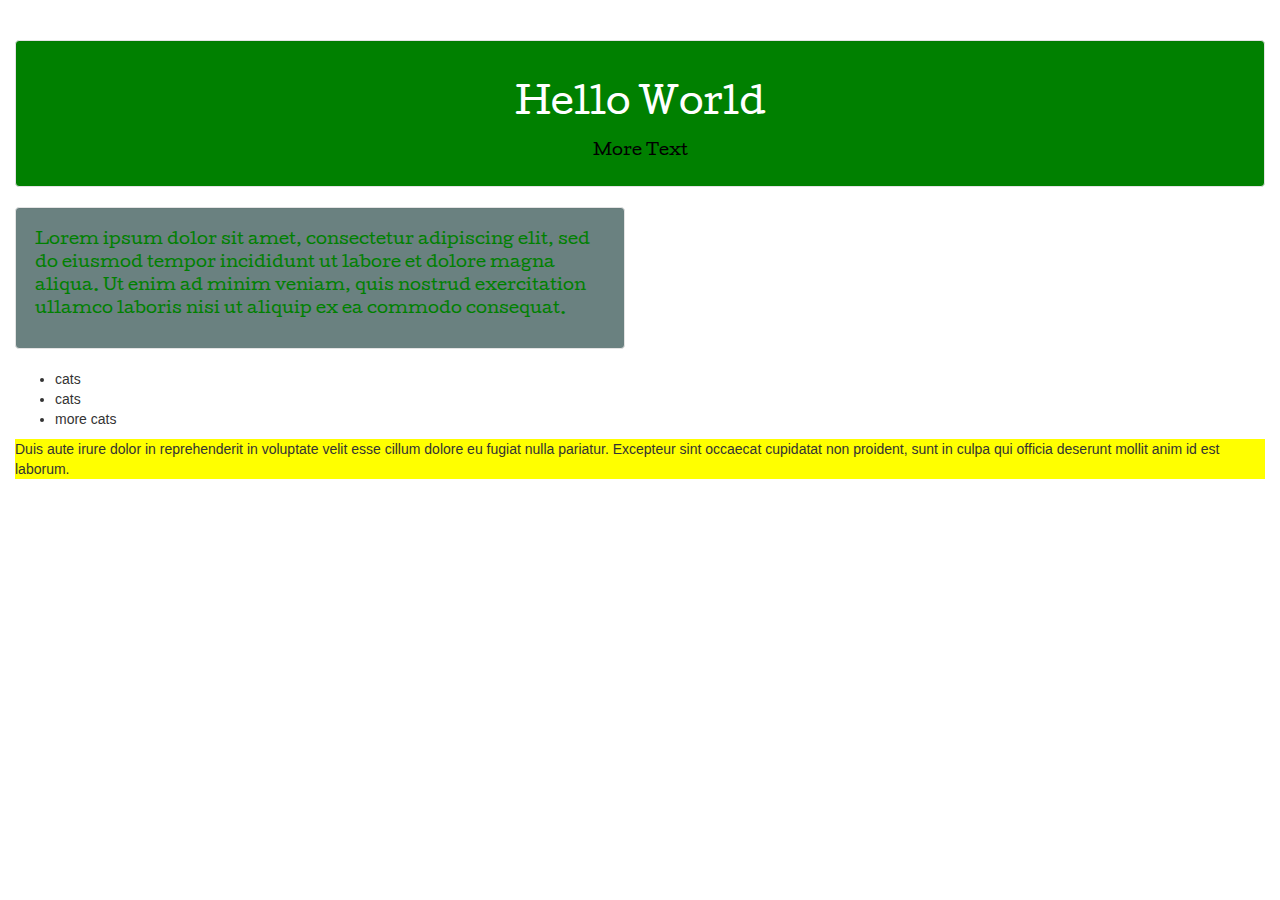
==== Tribute_page.html @ aeac9c0e "fixed bootstrap in Tribute_page.html" ====
<link href='https://fonts.googleapis.com/css?family=Cutive' rel='stylesheet'>
<link rel="stylesheet" href="http://maxcdn.bootstrapcdn.com/bootstrap/3.3.1/css/bootstrap.min.css"/>

<!--
    padding: 20px 100px 5px 100px;
    border-color: green;
    border-width: 10px;
    border-style: solid;
    border-radius: 5px;
    -->

<style>
body {
  margin-top: 40px;
}
  #random-well {
    background-color: blue;
  }
  .blue-box {
    background-color: blue;
    padding: 20px 40px 20px 40px;
  }
  #info-text {
    font-family: Cutive;
    font-size: 16px;
    background-color: #6A8180;
  }
  #title-well {
    font-family:Cutive;
    text-align: center;
    text-color: blue;
    font-size: 32px;
    background-color: green;

  }
  .green-text {
    color:green;
  }
  .white-text {
    color: #FFFFFF;
  }
  .additional-title {
    color: #000000;
    font-size: 16px;
  }
  .main-text {
    background-color: yellow;
  }
</style>
<body>
<div class="container-fluid">
    <div class="well" id="title-well">
      <h1 class="white-text">Hello World</h1>
      <h2 class="additional-title">More Text</h2>
    </div>
    <div class="row">
      <div class="col-md-6">
        <div class="well" id="info-text">
          <p class="green-text">  Lorem ipsum dolor sit amet, consectetur adipiscing elit, sed do eiusmod tempor incididunt ut labore et dolore magna aliqua. Ut enim ad minim veniam, quis nostrud exercitation ullamco laboris nisi ut aliquip ex ea commodo consequat.</p>
        </div>
        <div>
          <ul>
            <li>cats</li>
            <li>cats</li>
            <li>more cats</li>
          </ul>
        </div>
      </div>
    </div>
    <p class="main-text">  Duis aute irure dolor in reprehenderit in voluptate velit esse cillum dolore eu fugiat nulla pariatur. Excepteur sint occaecat cupidatat non proident, sunt in culpa qui officia deserunt mollit anim id est laborum.</p>

</div>
</body>
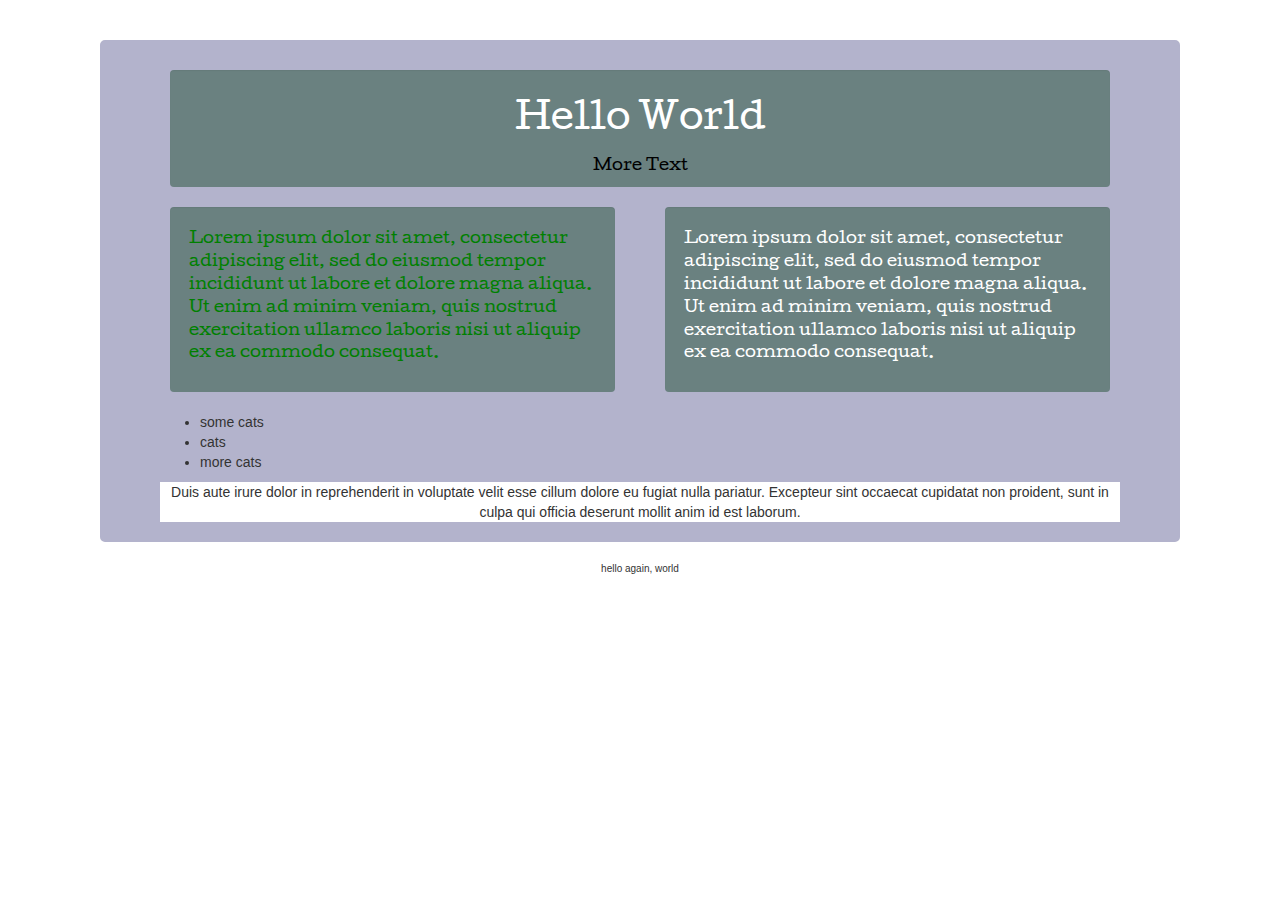
==== commit afe5f5ae: "Messed around with atom settings on laptop. Minor changes to font sizes." ====
--- a/Tribute_page.html
+++ b/Tribute_page.html
@@ -1,73 +1,95 @@
 <link href='https://fonts.googleapis.com/css?family=Cutive' rel='stylesheet'>
 <link rel="stylesheet" href="http://maxcdn.bootstrapcdn.com/bootstrap/3.3.1/css/bootstrap.min.css"/>
 
-<!--
-    padding: 20px 100px 5px 100px;
-    border-color: green;
-    border-width: 10px;
-    border-style: solid;
-    border-radius: 5px;
-    -->
 
 <style>
-body {
-  margin-top: 40px;
-}
-  #random-well {
-    background-color: blue;
-  }
-  .blue-box {
-    background-color: blue;
-    padding: 20px 40px 20px 40px;
-  }
-  #info-text {
-    font-family: Cutive;
-    font-size: 16px;
-    background-color: #6A8180;
-  }
-  #title-well {
-    font-family:Cutive;
-    text-align: center;
-    text-color: blue;
-    font-size: 32px;
-    background-color: green;
+    body {
+        margin-top: 40px;
+    }
+    #title-well {
+        font-family:Cutive;
+        text-align: center;
+        text-color: blue;
+        font-size: 42px;
+        background-color: #6A8180;
+        margin: 20px 10px 20px 10px;
+        padding:  5px;
+        border-width: 0px;
+    }
+    #left-info-text {
+        font-family: Cutive;
+        font-size: 16px;
+        background-color: #6A8180;
+        margin: 0px 10px 20px 10px;
+        border-width: 0px;
+    }
+    #right-info-text {
+        font-family: Cutive;
+        font-size: 16px;
+        background-color: #6A8180;
+        margin: 0px 10px 20px 10px;
+        border-width: 0px;
+    }
+    .container-fluid {
+        margin: 0px 100px 20px 100px;
+        background-color: #B3B3CC;
+        border-color: #B3B3CC;
+        border-width: 10px;
+        border-style: solid;
+        border-radius: 5px;
+        padding-left: 50px;
+        padding-right: 50px;
+    }
+    .green-text {
+        color:green;
+    }
+    .white-text {
+        color: #FFFFFF;
+    }
+    .additional-title {
+        color: #000000;
+        font-size: 16px;
+        padding: 0px;
+    }
+    .main-text {
+        background-color: white;
+        text-align: center;
+    }
+    .bottom-text {
+        font-size: 10;
+        text-align: center;
+    }
+</style>
 
-  }
-  .green-text {
-    color:green;
-  }
-  .white-text {
-    color: #FFFFFF;
-  }
-  .additional-title {
-    color: #000000;
-    font-size: 16px;
-  }
-  .main-text {
-    background-color: yellow;
-  }
-</style>
 <body>
-<div class="container-fluid">
-    <div class="well" id="title-well">
-      <h1 class="white-text">Hello World</h1>
-      <h2 class="additional-title">More Text</h2>
+    <div class="container-fluid">
+        <div class="well" id="title-well">
+            <h1 class="white-text">Hello World</h1>
+            <h2 class="additional-title">More Text</h2>
+        </div>
+        <div class="row">
+            <div class="col-md-6">
+                <div class="well" id="left-info-text">
+                    <p class="green-text">  Lorem ipsum dolor sit amet, consectetur adipiscing elit, sed do eiusmod tempor incididunt ut labore et dolore magna aliqua. Ut enim ad minim veniam, quis nostrud exercitation ullamco laboris nisi ut aliquip ex ea commodo consequat.</p>
+                </div>
+            </div>
+            <div class="col-md-6">
+                <div class="well" id="right-info-text">
+                    <p class="white-text">  Lorem ipsum dolor sit amet, consectetur adipiscing elit, sed do eiusmod tempor incididunt ut labore et dolore magna aliqua. Ut enim ad minim veniam, quis nostrud exercitation ullamco laboris nisi ut aliquip ex ea commodo consequat.</p>
+                </div>
+            </div>
+        </div>
+        <div row="row">
+            <ul>
+                <li>some cats</li>
+                <li>cats</li>
+                <li>more cats</li>
+            </ul>
+        </div>
+        <p class="main-text">  Duis aute irure dolor in reprehenderit in voluptate velit esse cillum dolore eu fugiat nulla pariatur. Excepteur sint occaecat cupidatat non proident, sunt in culpa qui officia deserunt mollit anim id est laborum.</p>
+
     </div>
-    <div class="row">
-      <div class="col-md-6">
-        <div class="well" id="info-text">
-          <p class="green-text">  Lorem ipsum dolor sit amet, consectetur adipiscing elit, sed do eiusmod tempor incididunt ut labore et dolore magna aliqua. Ut enim ad minim veniam, quis nostrud exercitation ullamco laboris nisi ut aliquip ex ea commodo consequat.</p>
-        </div>
-        <div>
-          <ul>
-            <li>cats</li>
-            <li>cats</li>
-            <li>more cats</li>
-          </ul>
-        </div>
-      </div>
-    </div>
-    <p class="main-text">  Duis aute irure dolor in reprehenderit in voluptate velit esse cillum dolore eu fugiat nulla pariatur. Excepteur sint occaecat cupidatat non proident, sunt in culpa qui officia deserunt mollit anim id est laborum.</p>
-
-</div>
+    <p class="bottom-text">
+        hello again, world
+    </p>
 </body>
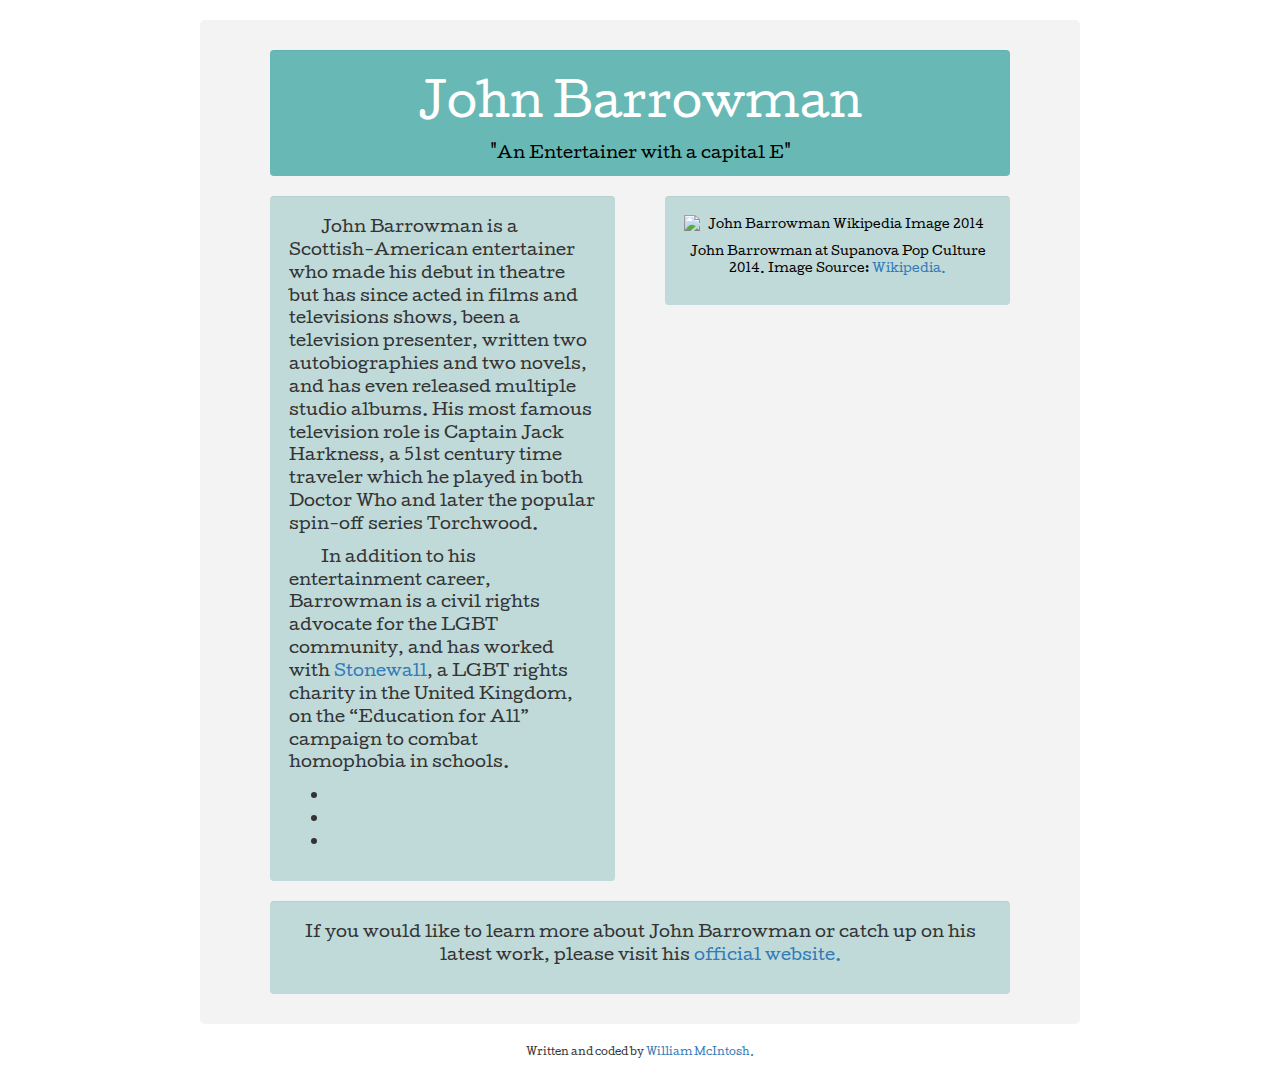
==== commit 30029370: "added details about Barrowman and changed a few colours again." ====
--- a/Tribute_page.html
+++ b/Tribute_page.html
@@ -4,36 +4,44 @@
 
 <style>
     body {
-        margin-top: 40px;
+        margin-top: 20px;
+        font-family: Cutive, monospace;
     }
     #title-well {
-        font-family:Cutive;
+        font-family: Cutive, monospace;
         text-align: center;
         text-color: blue;
-        font-size: 42px;
-        background-color: #6A8180;
+        background-color: #68B9B5;
         margin: 20px 10px 20px 10px;
-        padding:  5px;
+        padding: 5px;
         border-width: 0px;
     }
-    #left-info-text {
-        font-family: Cutive;
+    #left-well {
         font-size: 16px;
-        background-color: #6A8180;
+        background-color: #C0DADA;
         margin: 0px 10px 20px 10px;
         border-width: 0px;
+        text-indent: 2.0em;
     }
-    #right-info-text {
-        font-family: Cutive;
-        font-size: 16px;
-        background-color: #6A8180;
+    #right-well {
+        background-color: #C0DADA;
         margin: 0px 10px 20px 10px;
         border-width: 0px;
+        color: #000000;
+        font-size: 12px;
+        text-align: center;
+    }
+    #bottom-well {
+        font-size: 16px;
+        background-color: #C0DADA;
+        margin: 0px 10px 20px 10px;
+        border-width: 0px;
+        text-align: center;
     }
     .container-fluid {
-        margin: 0px 100px 20px 100px;
-        background-color: #B3B3CC;
-        border-color: #B3B3CC;
+        margin: 0px 200px 20px 200px;
+        background-color: #F3F3F3;
+        border-color: #F3F3F3;
         border-width: 10px;
         border-style: solid;
         border-radius: 5px;
@@ -55,41 +63,58 @@
         background-color: white;
         text-align: center;
     }
+    .info-text {
+        color: #000000;
+        font-size: 12px;
+        font-family: Cutive;
+        text-align: center;
+    }
     .bottom-text {
         font-size: 10;
         text-align: center;
+    }
+    h1 {
+        font-size: 44px;
     }
 </style>
 
 <body>
     <div class="container-fluid">
         <div class="well" id="title-well">
-            <h1 class="white-text">Hello World</h1>
-            <h2 class="additional-title">More Text</h2>
+            <h1 class="white-text">John Barrowman</h1>
+            <h2 class="additional-title">"An Entertainer with a capital E"</h2>
         </div>
         <div class="row">
             <div class="col-md-6">
-                <div class="well" id="left-info-text">
-                    <p class="green-text">  Lorem ipsum dolor sit amet, consectetur adipiscing elit, sed do eiusmod tempor incididunt ut labore et dolore magna aliqua. Ut enim ad minim veniam, quis nostrud exercitation ullamco laboris nisi ut aliquip ex ea commodo consequat.</p>
+                <div class="well" id="left-well">
+                    <p>John Barrowman is a Scottish-American entertainer who made his debut in theatre but has since acted in films and televisions shows, been a television presenter, written two autobiographies and two novels, and has even released multiple studio albums. His most famous television role is Captain Jack Harkness, a 51st century time traveler which he played in both Doctor Who and later the popular spin-off series Torchwood. </p>
+                    <p>In addition to his entertainment career, Barrowman is a civil rights advocate for the LGBT community, and has worked with <a target="_blank" href="https://www.stonewall.org.uk/">Stonewall</a>, a LGBT rights charity in the United Kingdom, on the “Education for All” campaign to combat homophobia in schools.
+                    </p>
+                    <ul>
+                        <li></li>
+                        <li></li>
+                        <li></li>
+                    </ul>
                 </div>
             </div>
             <div class="col-md-6">
-                <div class="well" id="right-info-text">
-                    <p class="white-text">  Lorem ipsum dolor sit amet, consectetur adipiscing elit, sed do eiusmod tempor incididunt ut labore et dolore magna aliqua. Ut enim ad minim veniam, quis nostrud exercitation ullamco laboris nisi ut aliquip ex ea commodo consequat.</p>
+              <div class="well" id="right-well">
+                    <img class="img-responsive"  src="https://upload.wikimedia.org/wikipedia/commons/3/37/John_Barrowman_Supanova_2014.jpg" alt="John Barrowman Wikipedia Image 2014" />
+                    <p>                    </p>
+                    <p>
+                        John Barrowman at Supanova Pop Culture 2014. Image Source: <a target= "_blank" href="https://en.wikipedia.org/wiki/John_Barrowman">Wikipedia.</a>
+                    </p>
                 </div>
+
+
             </div>
         </div>
-        <div row="row">
-            <ul>
-                <li>some cats</li>
-                <li>cats</li>
-                <li>more cats</li>
-            </ul>
+        <div class="well" id="bottom-well">
+            <p>If you would like to learn more about John Barrowman or catch up on his latest work, please visit his <a target="_blank" href="http://www.johnbarrowman.com/index.html">official website.</a>
+            </p>
         </div>
-        <p class="main-text">  Duis aute irure dolor in reprehenderit in voluptate velit esse cillum dolore eu fugiat nulla pariatur. Excepteur sint occaecat cupidatat non proident, sunt in culpa qui officia deserunt mollit anim id est laborum.</p>
-
     </div>
     <p class="bottom-text">
-        hello again, world
+        Written and coded by <a target="_blank" href="https://www.github.com/WillMcIntosh">William McIntosh.</a>
     </p>
 </body>
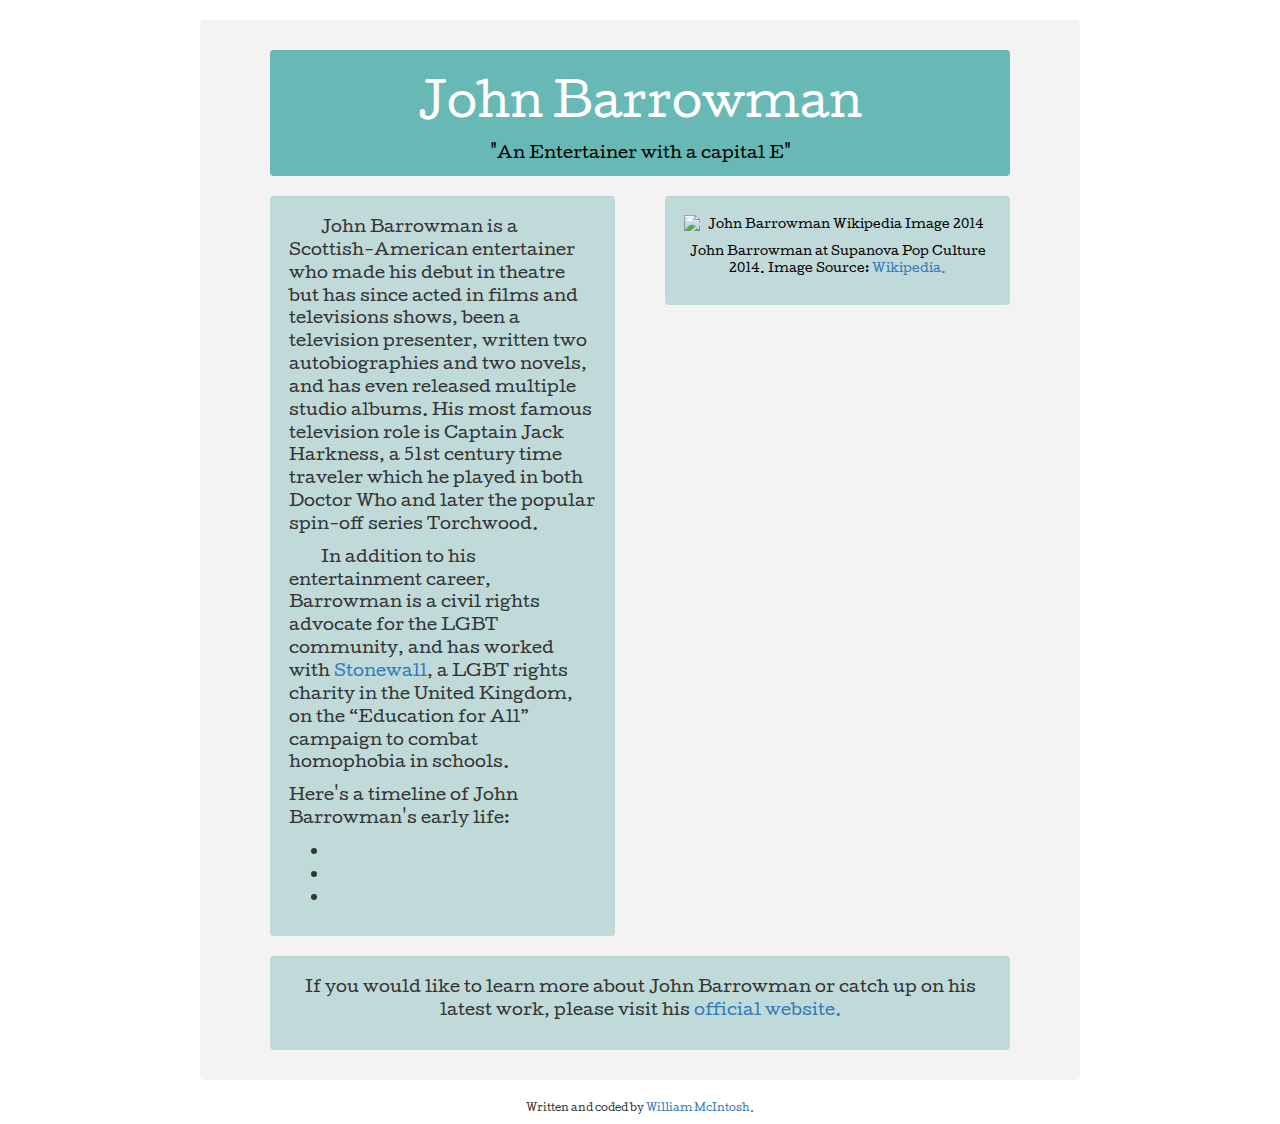
==== commit 517c5bef: "finished adding all details about Barrowman except timeline" ====
--- a/Tribute_page.html
+++ b/Tribute_page.html
@@ -90,6 +90,9 @@
                     <p>John Barrowman is a Scottish-American entertainer who made his debut in theatre but has since acted in films and televisions shows, been a television presenter, written two autobiographies and two novels, and has even released multiple studio albums. His most famous television role is Captain Jack Harkness, a 51st century time traveler which he played in both Doctor Who and later the popular spin-off series Torchwood. </p>
                     <p>In addition to his entertainment career, Barrowman is a civil rights advocate for the LGBT community, and has worked with <a target="_blank" href="https://www.stonewall.org.uk/">Stonewall</a>, a LGBT rights charity in the United Kingdom, on the “Education for All” campaign to combat homophobia in schools.
                     </p>
+                    <p style="text-indent: 0em">
+                        Here's a timeline of John Barrowman's early life:
+                    </p>
                     <ul>
                         <li></li>
                         <li></li>
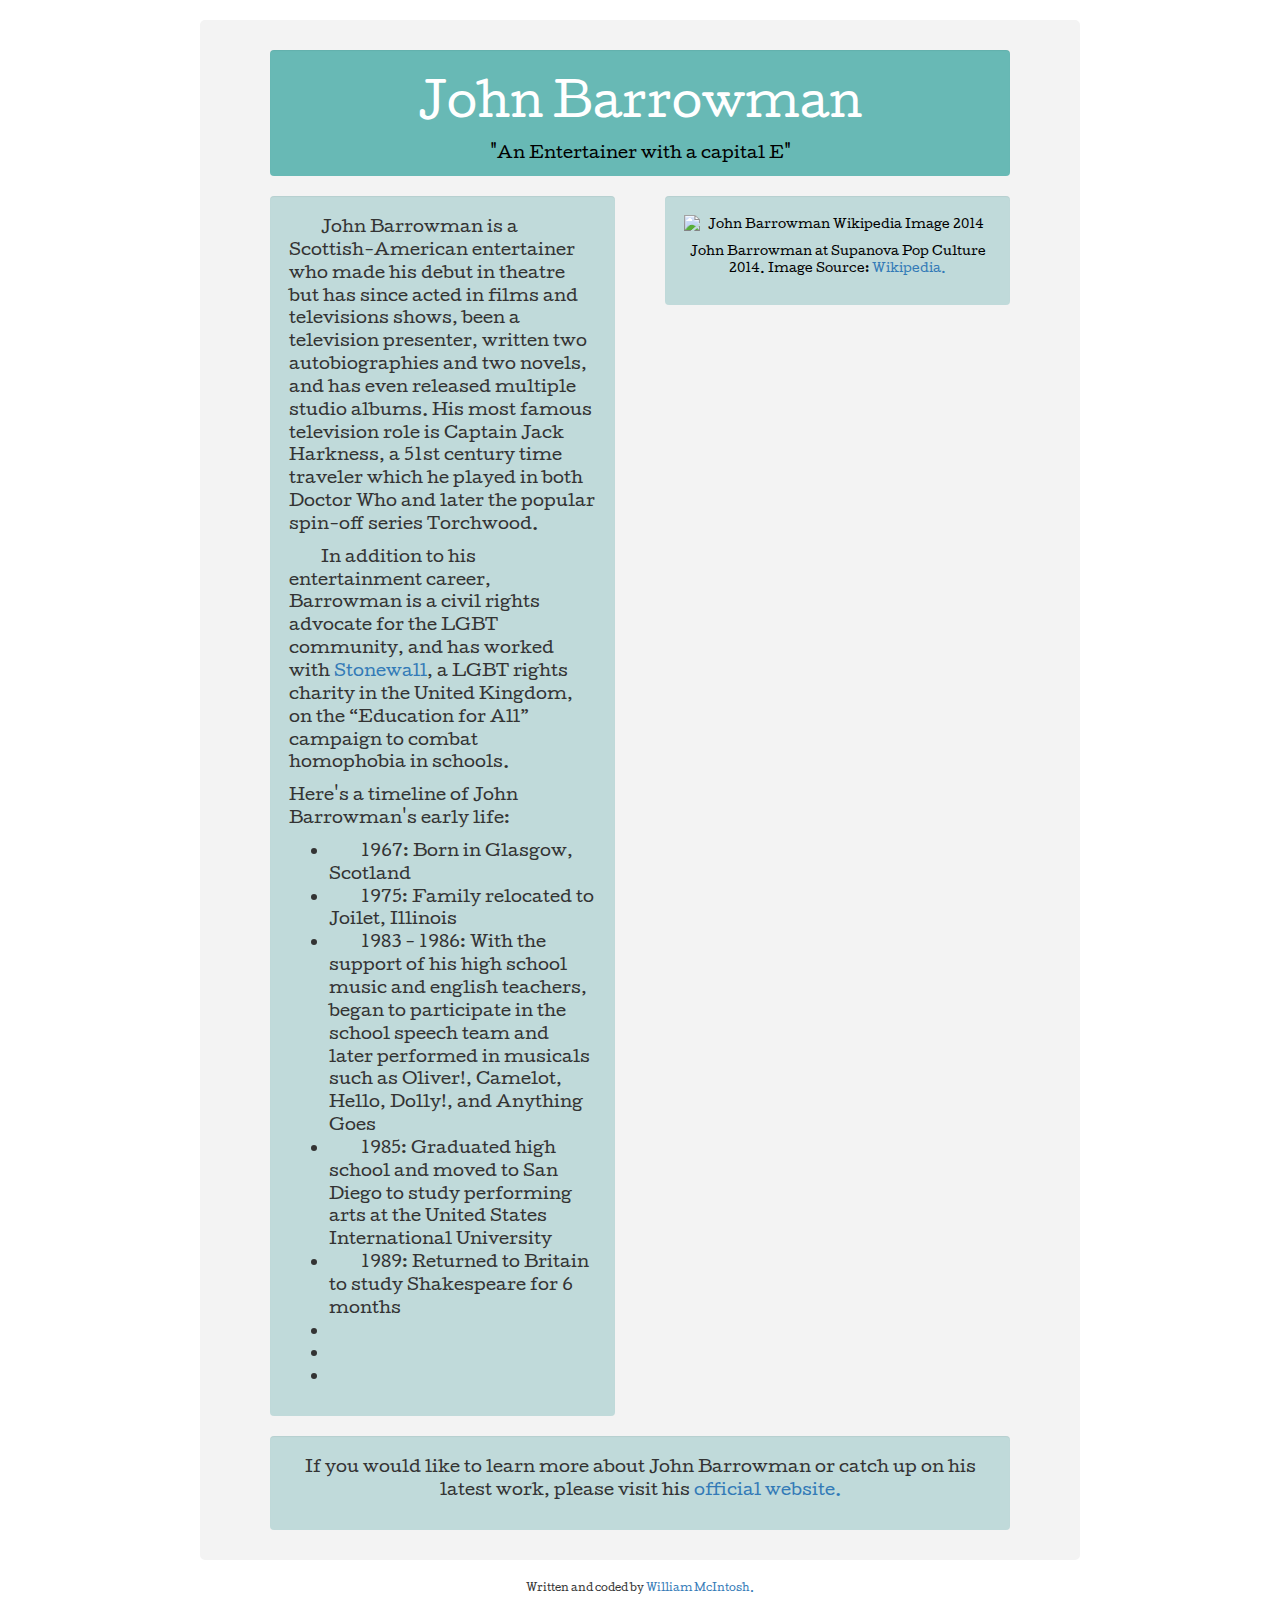
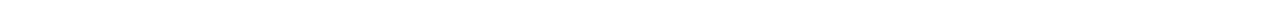
==== commit 762cfbb6: "added a few items to time line" ====
--- a/Tribute_page.html
+++ b/Tribute_page.html
@@ -94,9 +94,14 @@
                         Here's a timeline of John Barrowman's early life:
                     </p>
                     <ul>
-                        <li></li>
-                        <li></li>
-                        <li></li>
+                      <li>1967: Born in Glasgow, Scotland</li>
+                      <li>1975: Family relocated to Joilet, Illinois</li>
+                      <li>1983 - 1986: With the support of his high school music and english teachers, began to participate in the school speech team and later performed in musicals such as Oliver!, Camelot, Hello, Dolly!, and Anything Goes</li>
+                      <li>1985: Graduated high school and moved to San Diego to study performing arts at the United States International University</li>
+                      <li>1989: Returned to Britain to study Shakespeare for 6 months </li>
+                      <li></li>
+                      <li></li>
+                      <li></li>
                     </ul>
                 </div>
             </div>
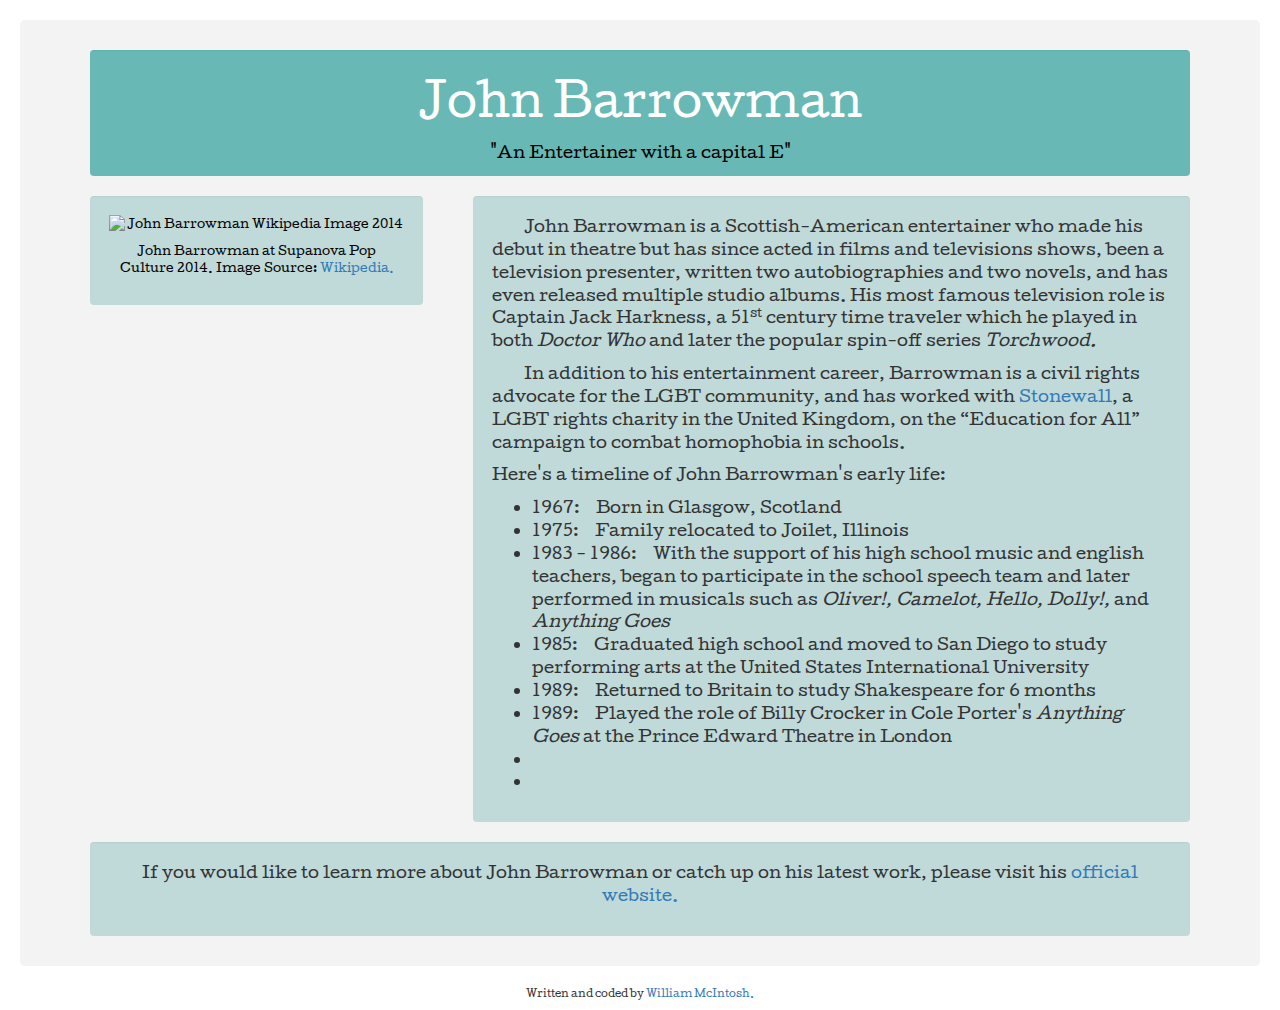
==== commit 81d517f7: "went through and added italics and a supercripted st in 51st to be fancy" ====
--- a/Tribute_page.html
+++ b/Tribute_page.html
@@ -17,19 +17,19 @@
         border-width: 0px;
     }
     #left-well {
-        font-size: 16px;
-        background-color: #C0DADA;
-        margin: 0px 10px 20px 10px;
-        border-width: 0px;
-        text-indent: 2.0em;
-    }
-    #right-well {
         background-color: #C0DADA;
         margin: 0px 10px 20px 10px;
         border-width: 0px;
         color: #000000;
         font-size: 12px;
         text-align: center;
+    }
+    #right-well {
+        font-size: 16px;
+        background-color: #C0DADA;
+        margin: 0px 10px 20px 10px;
+        border-width: 0px;
+        text-indent: 2.0em;
     }
     #bottom-well {
         font-size: 16px;
@@ -39,7 +39,7 @@
         text-align: center;
     }
     .container-fluid {
-        margin: 0px 200px 20px 200px;
+        margin: 0px 20px 20px 20px;
         background-color: #F3F3F3;
         border-color: #F3F3F3;
         border-width: 10px;
@@ -85,36 +85,34 @@
             <h2 class="additional-title">"An Entertainer with a capital E"</h2>
         </div>
         <div class="row">
-            <div class="col-md-6">
-                <div class="well" id="left-well">
-                    <p>John Barrowman is a Scottish-American entertainer who made his debut in theatre but has since acted in films and televisions shows, been a television presenter, written two autobiographies and two novels, and has even released multiple studio albums. His most famous television role is Captain Jack Harkness, a 51st century time traveler which he played in both Doctor Who and later the popular spin-off series Torchwood. </p>
-                    <p>In addition to his entertainment career, Barrowman is a civil rights advocate for the LGBT community, and has worked with <a target="_blank" href="https://www.stonewall.org.uk/">Stonewall</a>, a LGBT rights charity in the United Kingdom, on the “Education for All” campaign to combat homophobia in schools.
-                    </p>
-                    <p style="text-indent: 0em">
-                        Here's a timeline of John Barrowman's early life:
-                    </p>
-                    <ul>
-                      <li>1967: Born in Glasgow, Scotland</li>
-                      <li>1975: Family relocated to Joilet, Illinois</li>
-                      <li>1983 - 1986: With the support of his high school music and english teachers, began to participate in the school speech team and later performed in musicals such as Oliver!, Camelot, Hello, Dolly!, and Anything Goes</li>
-                      <li>1985: Graduated high school and moved to San Diego to study performing arts at the United States International University</li>
-                      <li>1989: Returned to Britain to study Shakespeare for 6 months </li>
-                      <li></li>
-                      <li></li>
-                      <li></li>
-                    </ul>
-                </div>
-            </div>
-            <div class="col-md-6">
-              <div class="well" id="right-well">
+            <div class="col-md-4">
+              <div class="well" id="left-well">
                     <img class="img-responsive"  src="https://upload.wikimedia.org/wikipedia/commons/3/37/John_Barrowman_Supanova_2014.jpg" alt="John Barrowman Wikipedia Image 2014" />
                     <p>                    </p>
                     <p>
                         John Barrowman at Supanova Pop Culture 2014. Image Source: <a target= "_blank" href="https://en.wikipedia.org/wiki/John_Barrowman">Wikipedia.</a>
                     </p>
                 </div>
-
-
+            </div>
+            <div class="col-md-8">
+                <div class="well" id="right-well">
+                    <p>John Barrowman is a Scottish-American entertainer who made his debut in theatre but has since acted in films and televisions shows, been a television presenter, written two autobiographies and two novels, and has even released multiple studio albums. His most famous television role is Captain Jack Harkness, a 51<sup>st</sup> century time traveler which he played in both <i>Doctor Who</i> and later the popular spin-off series <i>Torchwood.</i> </p>
+                    <p>In addition to his entertainment career, Barrowman is a civil rights advocate for the LGBT community, and has worked with <a target="_blank" href="https://www.stonewall.org.uk/">Stonewall</a>, a LGBT rights charity in the United Kingdom, on the “Education for All” campaign to combat homophobia in schools.
+                    </p>
+                    <p style="text-indent: 0em">
+                        Here's a timeline of John Barrowman's early life:
+                    </p>
+                    <ul style="text-indent: 0em">
+                      <li>1967:&nbsp;&nbsp;&nbsp;&nbsp;Born in Glasgow, Scotland</li>
+                      <li>1975:&nbsp;&nbsp;&nbsp;&nbsp;Family relocated to Joilet, Illinois</li>
+                      <li>1983 - 1986:&nbsp;&nbsp;&nbsp;&nbsp;With the support of his high school music and english teachers, began to participate in the school speech team and later performed in musicals such as <i>Oliver!, Camelot, Hello, Dolly!,</i> and <i>Anything Goes</i></li>
+                      <li>1985:&nbsp;&nbsp;&nbsp;&nbsp;Graduated high school and moved to San Diego to study performing arts at the United States International University</li>
+                      <li>1989:&nbsp;&nbsp;&nbsp;&nbsp;Returned to Britain to study Shakespeare for 6 months </li>
+                      <li>1989:&nbsp;&nbsp;&nbsp;&nbsp;Played the role of Billy Crocker in Cole Porter's <i>Anything Goes</i> at the Prince Edward Theatre in London</li>
+                      <li>&nbsp;&nbsp;&nbsp;&nbsp;</li>
+                      <li>&nbsp;&nbsp;&nbsp;&nbsp;</li>
+                    </ul>
+                </div>
             </div>
         </div>
         <div class="well" id="bottom-well">
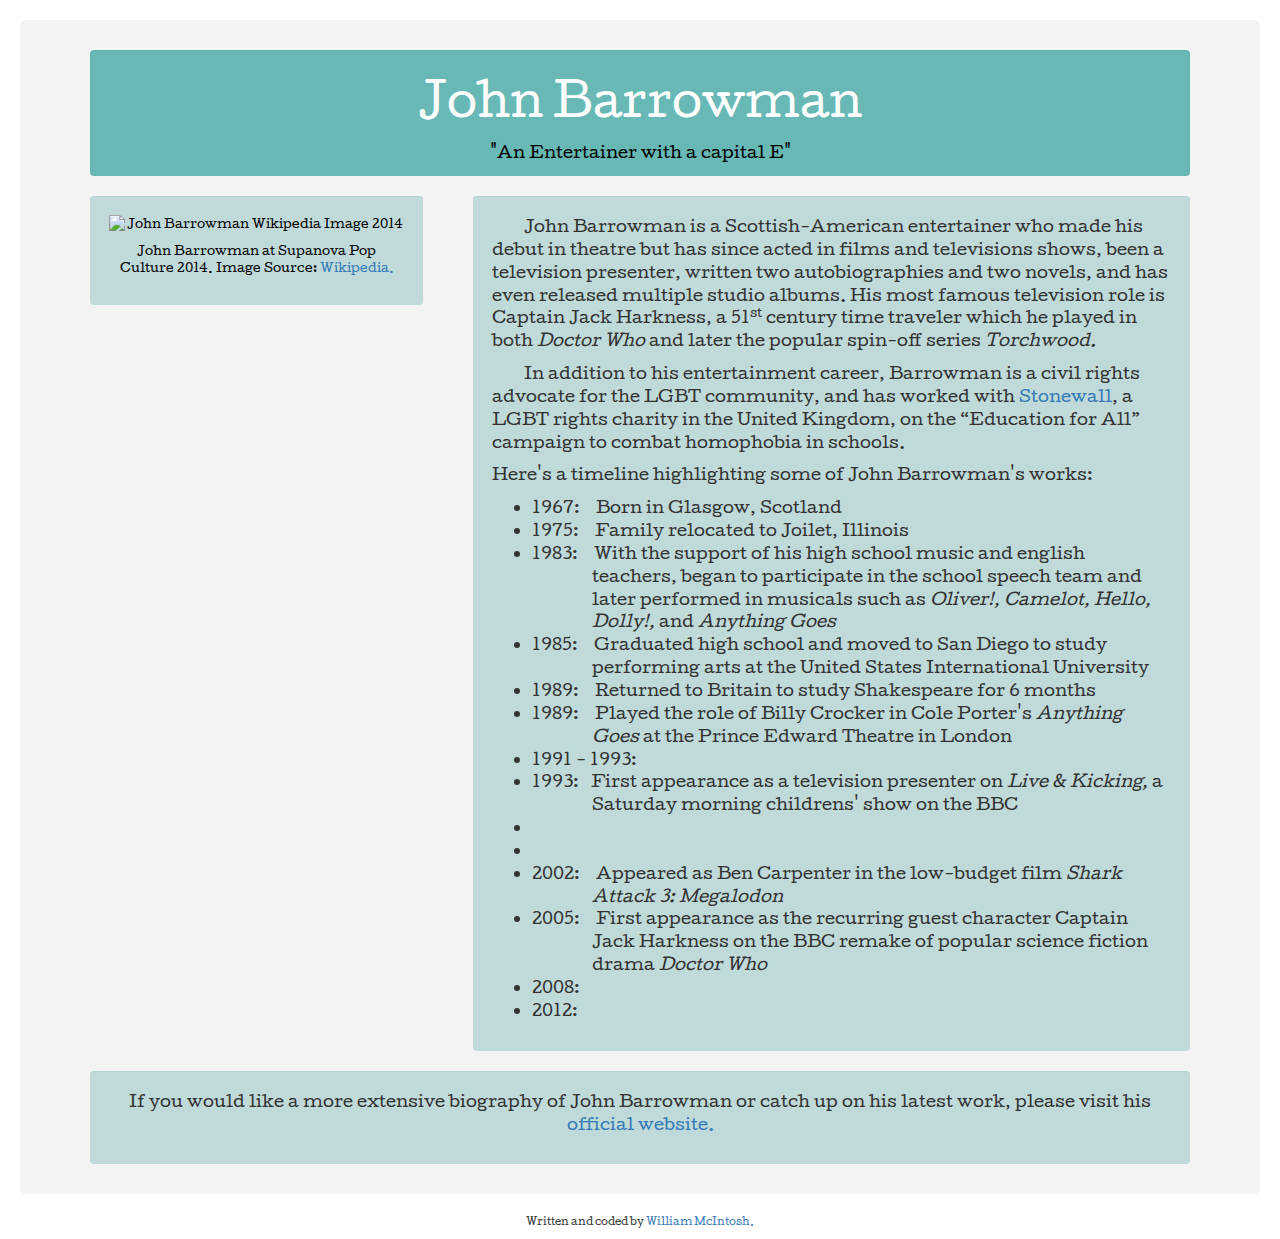
==== commit 9518b57b: "Hanging indents! Made my timeline look cleaner." ====
--- a/Tribute_page.html
+++ b/Tribute_page.html
@@ -76,6 +76,17 @@
     h1 {
         font-size: 44px;
     }
+    ul {
+        padding-left: 0px;
+        list-style-position: outside;
+    }
+
+    ul li {
+        margin: 0px;
+        padding-left: 60px;
+        text-indent: -3.75em;
+        margin-left: 2.5em;
+    }
 </style>
 
 <body>
@@ -96,27 +107,36 @@
             </div>
             <div class="col-md-8">
                 <div class="well" id="right-well">
-                    <p>John Barrowman is a Scottish-American entertainer who made his debut in theatre but has since acted in films and televisions shows, been a television presenter, written two autobiographies and two novels, and has even released multiple studio albums. His most famous television role is Captain Jack Harkness, a 51<sup>st</sup> century time traveler which he played in both <i>Doctor Who</i> and later the popular spin-off series <i>Torchwood.</i> </p>
-                    <p>In addition to his entertainment career, Barrowman is a civil rights advocate for the LGBT community, and has worked with <a target="_blank" href="https://www.stonewall.org.uk/">Stonewall</a>, a LGBT rights charity in the United Kingdom, on the “Education for All” campaign to combat homophobia in schools.
+                    <p>
+                        John Barrowman is a Scottish-American entertainer who made his debut in theatre but has since acted in films and televisions shows, been a television presenter, written two autobiographies and two novels, and has even released multiple studio albums. His most famous television role is Captain Jack Harkness, a 51<sup>st</sup> century time traveler which he played in both <i>Doctor Who</i> and later the popular spin-off series <i>Torchwood.</i>
+                    </p>
+                    <p>
+                        In addition to his entertainment career, Barrowman is a civil rights advocate for the LGBT community, and has worked with <a target="_blank" href="https://www.stonewall.org.uk/">Stonewall</a>, a LGBT rights charity in the United Kingdom, on the “Education for All” campaign to combat homophobia in schools.
                     </p>
                     <p style="text-indent: 0em">
-                        Here's a timeline of John Barrowman's early life:
+                        Here's a timeline highlighting some of John Barrowman's works:
                     </p>
                     <ul style="text-indent: 0em">
                       <li>1967:&nbsp;&nbsp;&nbsp;&nbsp;Born in Glasgow, Scotland</li>
                       <li>1975:&nbsp;&nbsp;&nbsp;&nbsp;Family relocated to Joilet, Illinois</li>
-                      <li>1983 - 1986:&nbsp;&nbsp;&nbsp;&nbsp;With the support of his high school music and english teachers, began to participate in the school speech team and later performed in musicals such as <i>Oliver!, Camelot, Hello, Dolly!,</i> and <i>Anything Goes</i></li>
+                      <li>1983:&nbsp;&nbsp;&nbsp;&nbsp;With the support of his high school music and english teachers, began to participate in the school speech team and later performed in musicals such as <i>Oliver!, Camelot, Hello, Dolly!,</i> and <i>Anything Goes</i></li>
                       <li>1985:&nbsp;&nbsp;&nbsp;&nbsp;Graduated high school and moved to San Diego to study performing arts at the United States International University</li>
                       <li>1989:&nbsp;&nbsp;&nbsp;&nbsp;Returned to Britain to study Shakespeare for 6 months </li>
                       <li>1989:&nbsp;&nbsp;&nbsp;&nbsp;Played the role of Billy Crocker in Cole Porter's <i>Anything Goes</i> at the Prince Edward Theatre in London</li>
+                      <li>1991 - 1993:&nbsp;&nbsp;&nbsp;&nbsp;</li>
+                      <li>1993:&nbsp;&nbsp;&nbsp;First appearance as a television presenter on <i>Live & Kicking,</i> a Saturday morning childrens' show on the BBC</li>
                       <li>&nbsp;&nbsp;&nbsp;&nbsp;</li>
                       <li>&nbsp;&nbsp;&nbsp;&nbsp;</li>
+                      <li>2002:&nbsp;&nbsp;&nbsp;&nbsp;Appeared as Ben Carpenter in the low-budget film <i>Shark Attack 3: Megalodon</i></li>
+                      <li>2005:&nbsp;&nbsp;&nbsp;&nbsp;First appearance as the recurring guest character Captain Jack Harkness on the BBC remake of popular science fiction drama <i>Doctor Who</i> </li>
+                      <li>2008:&nbsp;&nbsp;&nbsp;&nbsp;</li>
+                      <li>2012:&nbsp;&nbsp;&nbsp;&nbsp;</li>
                     </ul>
                 </div>
             </div>
         </div>
         <div class="well" id="bottom-well">
-            <p>If you would like to learn more about John Barrowman or catch up on his latest work, please visit his <a target="_blank" href="http://www.johnbarrowman.com/index.html">official website.</a>
+            <p>If you would like a more extensive biography of John Barrowman or catch up on his latest work, please visit his <a target="_blank" href="http://www.johnbarrowman.com/index.html">official website.</a>
             </p>
         </div>
     </div>
